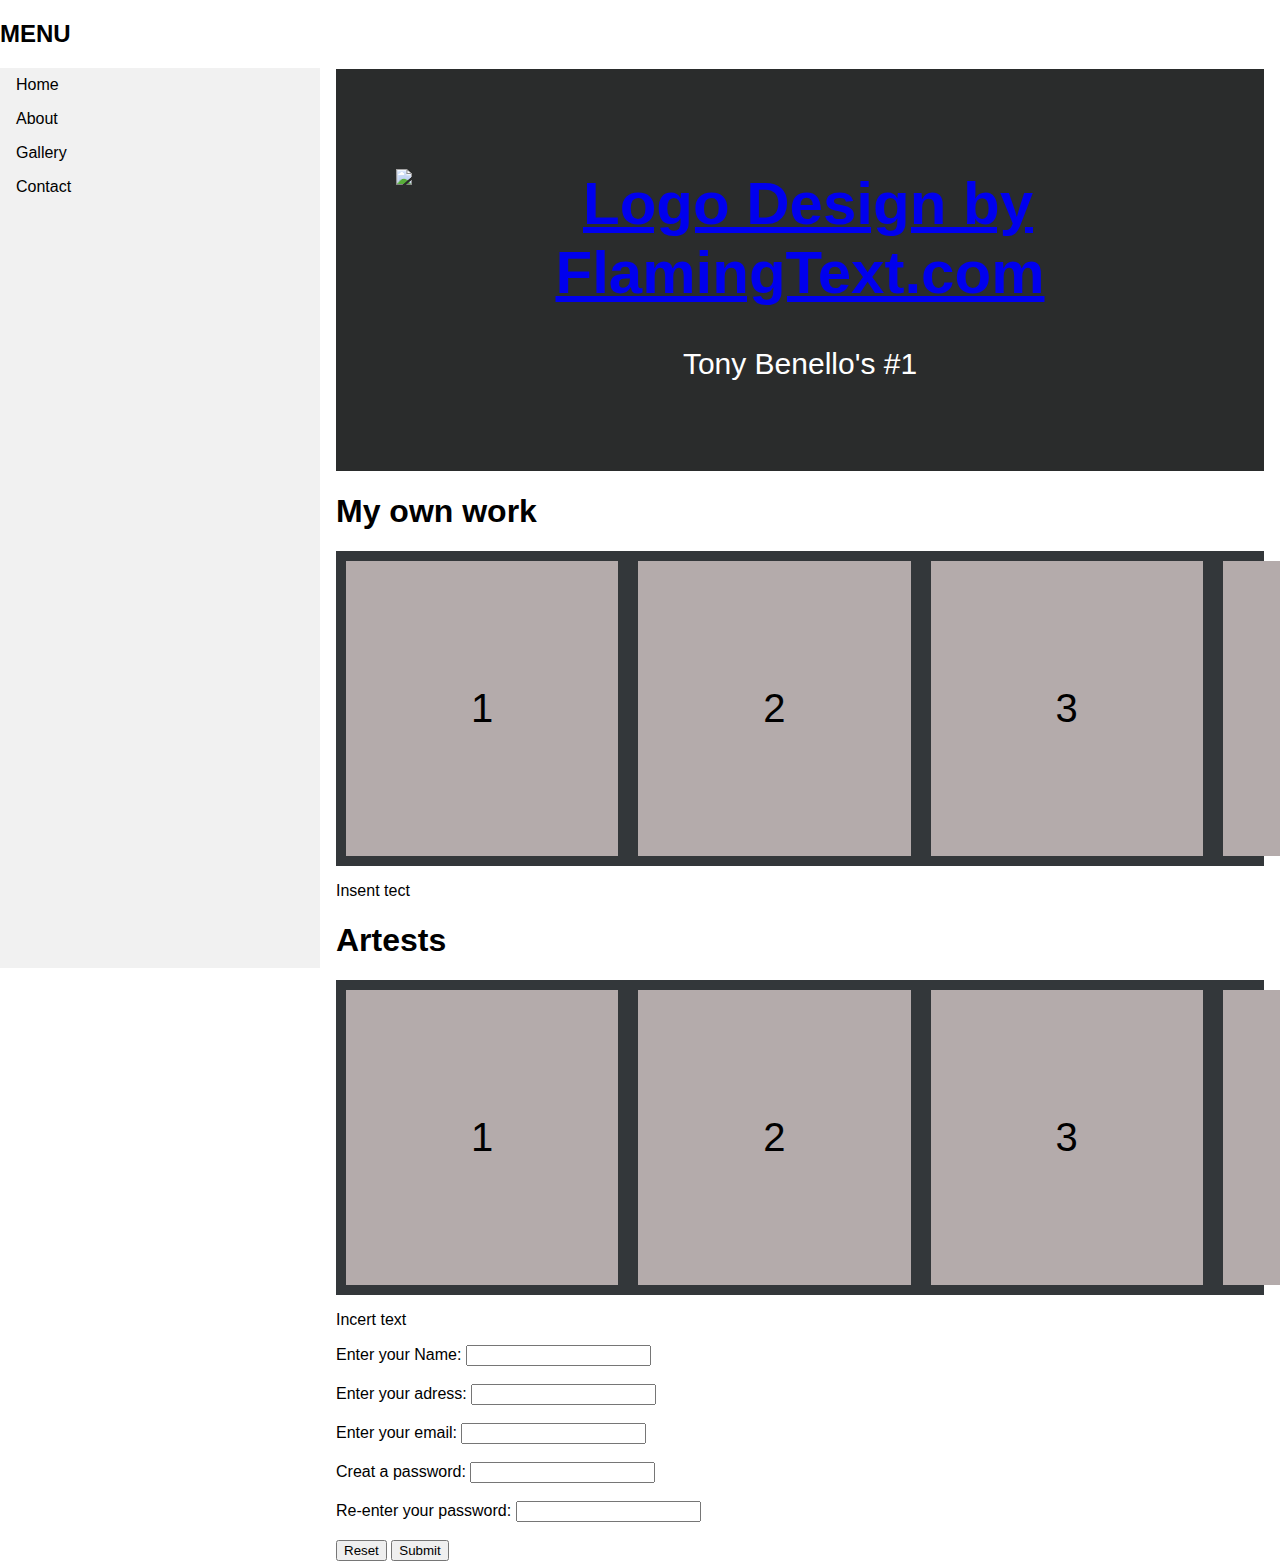
==== contact.html @ 982d4bea "Add files via upload" ====
<!DOCTYPE html>
<html lang="en">
<head>
<style>
</style>
<title>Excite Bike</title>
<link href="mystyles.css" rel="stylesheet">

</head>

<body>
  
  
  <h2>MENU</h2>

  <ul>
    <li><a href="#home">Home</a></li>
    <li><a href="#about">About</a></li>
    <li><a href="#news">Gallery</a></li>
    <li><a href="#contact">Contact</a></li>
    
  </ul>
</div>
<div style="margin-left:25%;padding:1px 16px;height:1250px;">
  <div class="header">
    <h1><a target="_top" href="https://www.flamingtext.com/" ><img src="https://blog.flamingtext.com/blog/2025/03/28/flamingtext_com_1743157282_262403261.gif" 
    alt="Logo Design by FlamingText.com" title="Logo Design by FlamingText.com"></a>
        </h1>
    <p>Tony Benello's #1</p>
    <form>
  
  </form>
  </div>  
  
  

  <div>

<h1>My own work</h1>
<div class="flex-container" >
  <div>1</div>
  <div>2</div>
  <div>3</div>  
  <div>4</div>
  

</div>


<p>Insent tect</p>

<h1>Artests</h1>
<div class="flex-container" >
  <div>1</div>
  <div>2</div>
  <div>3</div>  
  <div>4</div>
</div>
<p>Incert text</p>
</div>
<form action="/action_page.php">
  <label for="email">Enter your Name:</label>
  <input type="email" id="email" name="email"><br><br>
  
  <label for="email">Enter your adress:</label>
  <input type="email" id="email" name="email"><br><br>
  
  <label for="email">Enter your email:</label>
  <input type="email" id="email" name="email"><br><br>

  <label for="email">Creat a password:</label>
  <input type="email" id="email" name="email"><br><br> 

  <label for="email">Re-enter your password:</label>
  <input type="email" id="email" name="email"><br><br> 
  
  <input type="reset" value="Reset">
  <input type="submit" value="Submit">
</form>
</body>
</html>
---- mystyles.css ----
@charset "utf-8";

  /* Style the body */
body {
    font-family: Arial;
    margin: 0;
  }
  
  /* Header/Logo Title */
  .header {
    padding: 60px;
    text-align: center;
    background: #2a2c2c;
    color: white;
    font-size: 30px;
  }
  input[type=text] {
    width: 100%;
    box-sizing: border-box;
    border: 2px solid #ccc;
    border-radius: 4px;
    font-size: 16px;
    background-color: white;
    background-image: url('searchicon.png');
    background-position: 10px 10px; 
    background-repeat: no-repeat;
    padding: 12px 20px 12px 40px;
  }
  /* Page Content */
  div.gallery {
    border: 1px solid #ccc;
  }
  
  div.gallery:hover {
    border: 1px solid #777;
  }
  
  div.gallery img {
    width: 100%;
    height: auto;
  }
  
  div.desc {
    padding: 15px;
    text-align: center;
  }
  
  * {
    box-sizing: border-box;
  }
  
  .responsive {
    padding: 0 6px;
    float: left;
    width: 24.99999%;
  }
  
  @media only screen and (max-width: 700px) {
    .responsive {
      width: 49.99999%;
      margin: 6px 0;
    }
  }
  
  @media only screen and (max-width: 500px) {
    .responsive {
      width: 100%;
    }
  }
  
  .clearfix:after {
    content: "";
    display: table;
    clear: both;
  }
  {
    margin: 0;
  }
  
  ul {
    list-style-type: none;
    margin: 0;
    padding: 0;
    width: 25%;
    background-color: #f1f1f1;
    position: fixed;
    height: 100%;
    overflow: auto;
  }
  
  li a {
    display: block;
    color: #000;
    padding: 8px 16px;
    text-decoration: none;
  }
  
  li a.active {
    background-color: #04AA6D;
    color: white;
  }
  
  li a:hover:not(.active) {
    background-color: #555;
    color: white;
  }
  /* Change the link color on hover */
  li a:hover {
    background-color: #555;
    color: white;
  }
  
  .flex-container {
    display: flex;
    background-color: rgb(51, 55, 58);
  }
  
  .flex-container > div {
    background-color: #b4abab;
    margin: 10px;
    padding: 125px;
    font-size: 40px;
  }
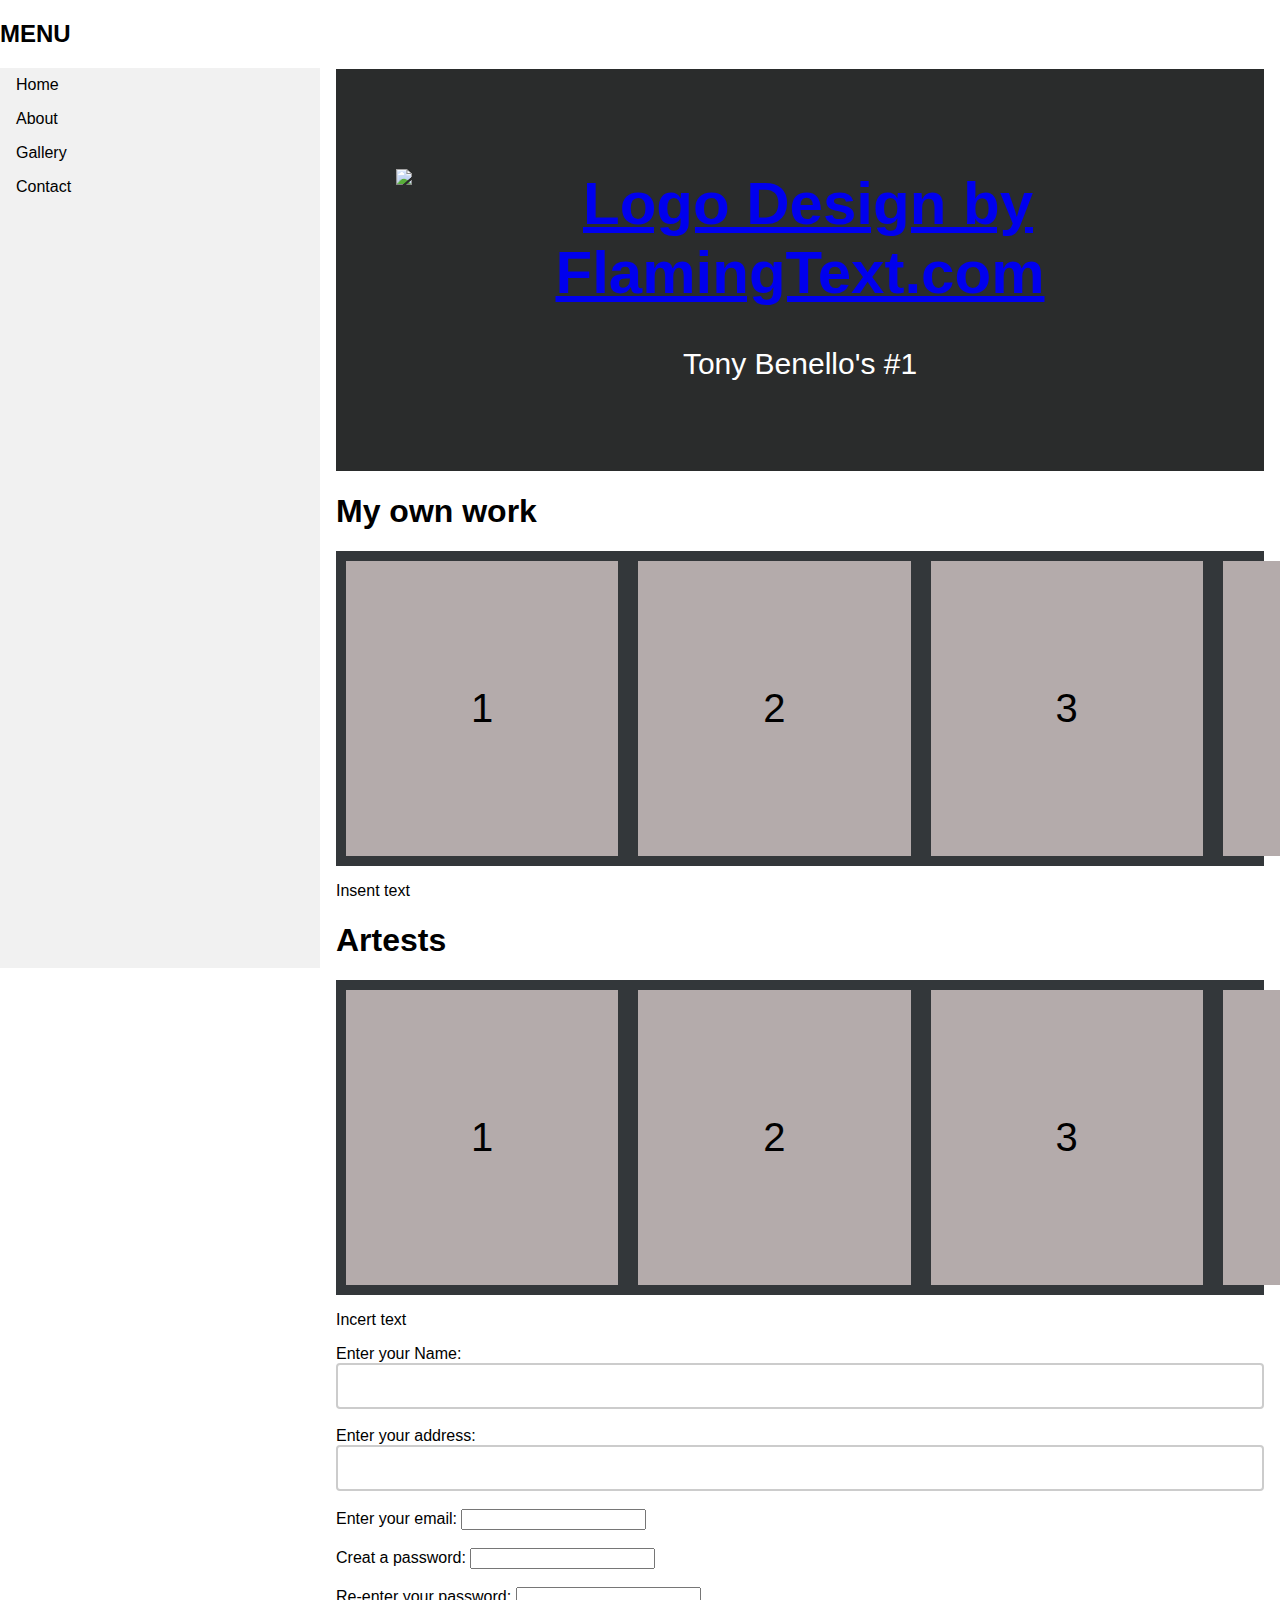
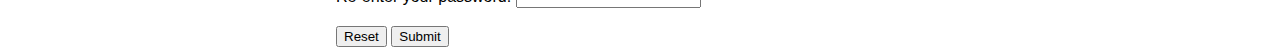
==== commit d7d808bc: "Add files via upload" ====
--- a/contact.html
+++ b/contact.html
@@ -14,13 +14,13 @@
   <h2>MENU</h2>
 
   <ul>
-    <li><a href="#home">Home</a></li>
+    <li><a href="index.html">Home</a></li>
     <li><a href="#about">About</a></li>
-    <li><a href="#news">Gallery</a></li>
-    <li><a href="#contact">Contact</a></li>
+    <li><a href="gallery.html">Gallery</a></li>
+    <li><a href="contact.html">Contact</a></li>
     
   </ul>
-</div>
+
 <div style="margin-left:25%;padding:1px 16px;height:1250px;">
   <div class="header">
     <h1><a target="_top" href="https://www.flamingtext.com/" ><img src="https://blog.flamingtext.com/blog/2025/03/28/flamingtext_com_1743157282_262403261.gif" 
@@ -47,7 +47,7 @@
 </div>
 
 
-<p>Insent tect</p>
+<p>Insent text</p>
 
 <h1>Artests</h1>
 <div class="flex-container" >
@@ -59,23 +59,23 @@
 <p>Incert text</p>
 </div>
 <form action="/action_page.php">
-  <label for="email">Enter your Name:</label>
-  <input type="email" id="email" name="email"><br><br>
+  <label for="name">Enter your Name:</label>
+  <input type="text" id="name" name="name"><br><br>
   
-  <label for="email">Enter your adress:</label>
-  <input type="email" id="email" name="email"><br><br>
+  <label for="address">Enter your address:</label>
+  <input type="text" id="address" name="address"><br><br>
   
   <label for="email">Enter your email:</label>
   <input type="email" id="email" name="email"><br><br>
 
-  <label for="email">Creat a password:</label>
-  <input type="email" id="email" name="email"><br><br> 
+  <label for="creat">Creat a password:</label>
+  <input type="password" id="creat" name="creat"><br><br> 
 
-  <label for="email">Re-enter your password:</label>
-  <input type="email" id="email" name="email"><br><br> 
+  <label for="re-enter">Re-enter your password:</label>
+  <input type="password" id="re-enter" name="re-enter"><br><br> 
   
   <input type="reset" value="Reset">
   <input type="submit" value="Submit">
-</form>
-</body>
+  </form>
+</div>
 </html>
--- a/mystyles.css
+++ b/mystyles.css
@@ -73,11 +73,8 @@
     display: table;
     clear: both;
   }
-  {
-    margin: 0;
-  }
   
-  ul {
+ul {
     list-style-type: none;
     margin: 0;
     padding: 0;
